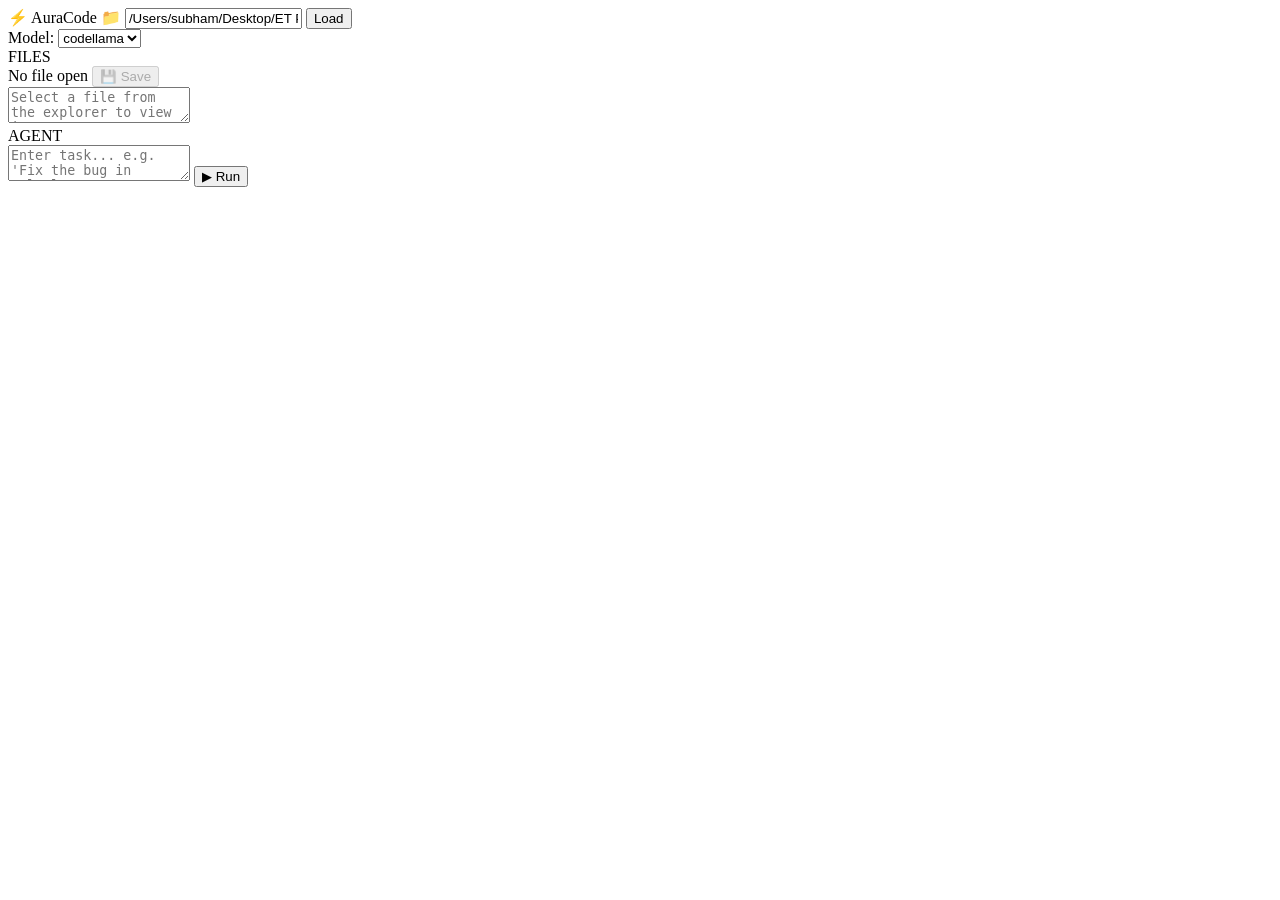
==== frontend/index.html @ 9894d392 "changes" ====
<!DOCTYPE html>
<html lang="en">
<head>
    <meta charset="UTF-8">
    <meta name="viewport" content="width=device-width, initial-scale=1.0">
    <title>AuraCode — AI Code Agent</title>
    <meta name="description" content="Local autonomous coding agent IDE interface">
    <link rel="stylesheet" href="/style.css">
</head>
<body>
    <!-- ─── Top Bar ──────────────────────────────── -->
    <header id="topbar">
        <div id="topbar-left">
            <span id="logo">⚡ AuraCode</span>
            <span class="path-input-group">
                <span id="path-label">📁</span>
                <input type="text" id="project-path-input" placeholder="Enter project path..." value="/Users/subham/Desktop/ET Project/ai-code-agent/demo_repo">
                <button id="btn-open-project" title="Load Project">Load</button>
            </span>
        </div>
        <div id="topbar-right">
            <label for="model-select">Model:</label>
            <select id="model-select">
                <option value="codellama">codellama</option>
            </select>
            <span id="status-dot" class="dot-offline" title="Ollama status"></span>
        </div>
    </header>

    <!-- ─── Main Layout ─────────────────────────── -->
    <main id="workspace">

        <!-- LEFT: File Explorer -->
        <aside id="panel-files">
            <div class="panel-header">FILES</div>
            <div id="file-tree"></div>
        </aside>

        <!-- Resize Handle -->
        <div class="resize-handle" id="resize-left"></div>

        <!-- CENTER: Code Editor -->
        <section id="panel-editor">
            <div class="panel-header">
                <span id="editor-filename">No file open</span>
                <button id="btn-save" disabled title="Save file (Ctrl+S)">💾 Save</button>
            </div>
            <div id="editor-wrap">
                <div id="line-numbers"></div>
                <textarea id="code-editor" spellcheck="false" placeholder="Select a file from the explorer to view its contents..."></textarea>
            </div>
        </section>

        <!-- Resize Handle -->
        <div class="resize-handle" id="resize-right"></div>

        <!-- RIGHT: Agent Chat + Activity Log -->
        <aside id="panel-chat">
            <div class="panel-header">AGENT</div>
            <div id="chat-log"></div>
            <div id="chat-input-area">
                <textarea id="chat-input" rows="2" placeholder="Enter task... e.g. 'Fix the bug in calculator.py'"></textarea>
                <button id="btn-send" title="Run task">▶ Run</button>
            </div>
        </aside>
    </main>

    <script src="/app.js"></script>
</body>
</html>
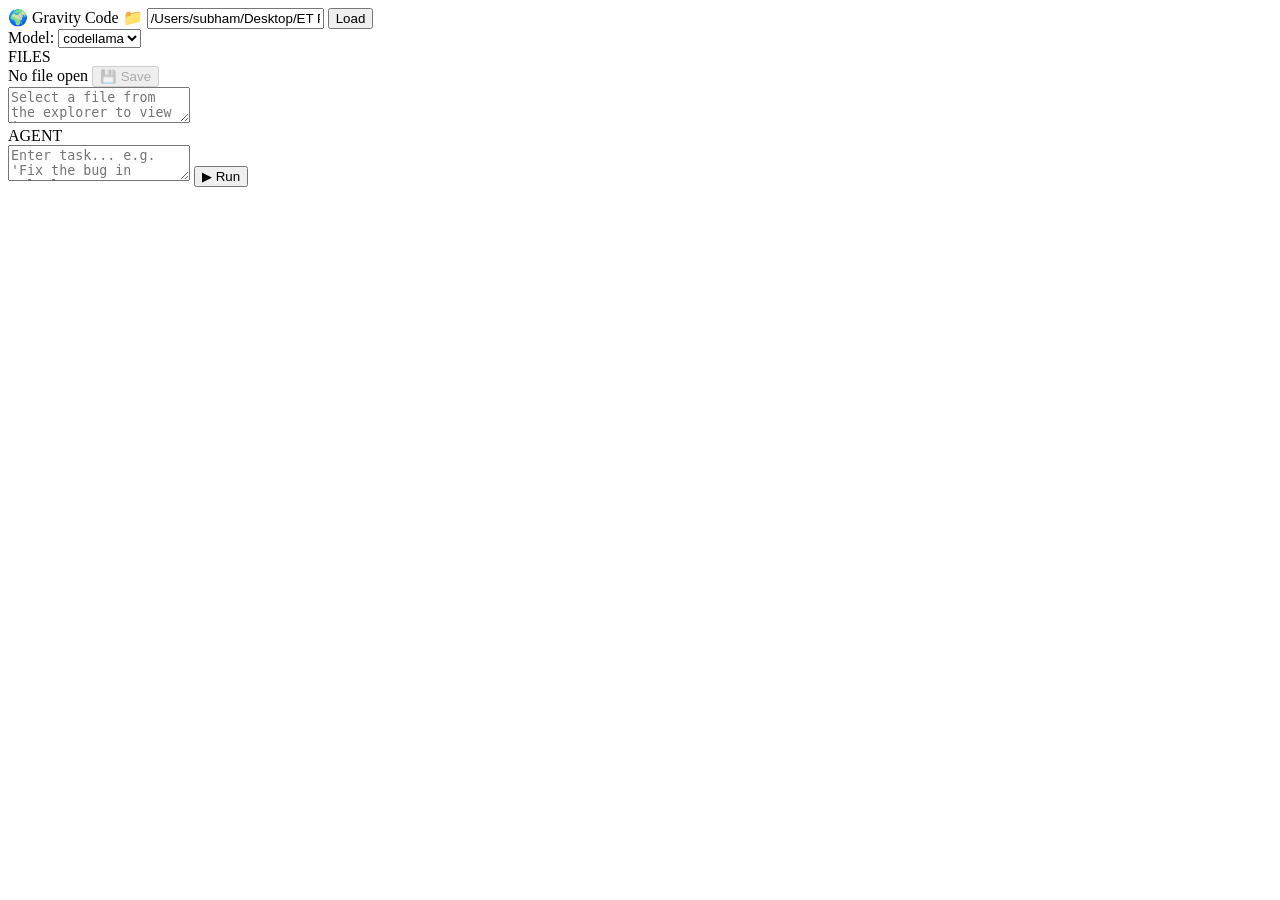
==== commit 005d9553: "Some changes" ====
--- a/frontend/index.html
+++ b/frontend/index.html
@@ -3,7 +3,7 @@
 <head>
     <meta charset="UTF-8">
     <meta name="viewport" content="width=device-width, initial-scale=1.0">
-    <title>AuraCode — AI Code Agent</title>
+    <title>Gravity — AI Code Agent</title>
     <meta name="description" content="Local autonomous coding agent IDE interface">
     <link rel="stylesheet" href="/style.css">
 </head>
@@ -11,7 +11,7 @@
     <!-- ─── Top Bar ──────────────────────────────── -->
     <header id="topbar">
         <div id="topbar-left">
-            <span id="logo">⚡ AuraCode</span>
+            <span id="logo">🌍 Gravity Code</span>
             <span class="path-input-group">
                 <span id="path-label">📁</span>
                 <input type="text" id="project-path-input" placeholder="Enter project path..." value="/Users/subham/Desktop/ET Project/ai-code-agent/demo_repo">
